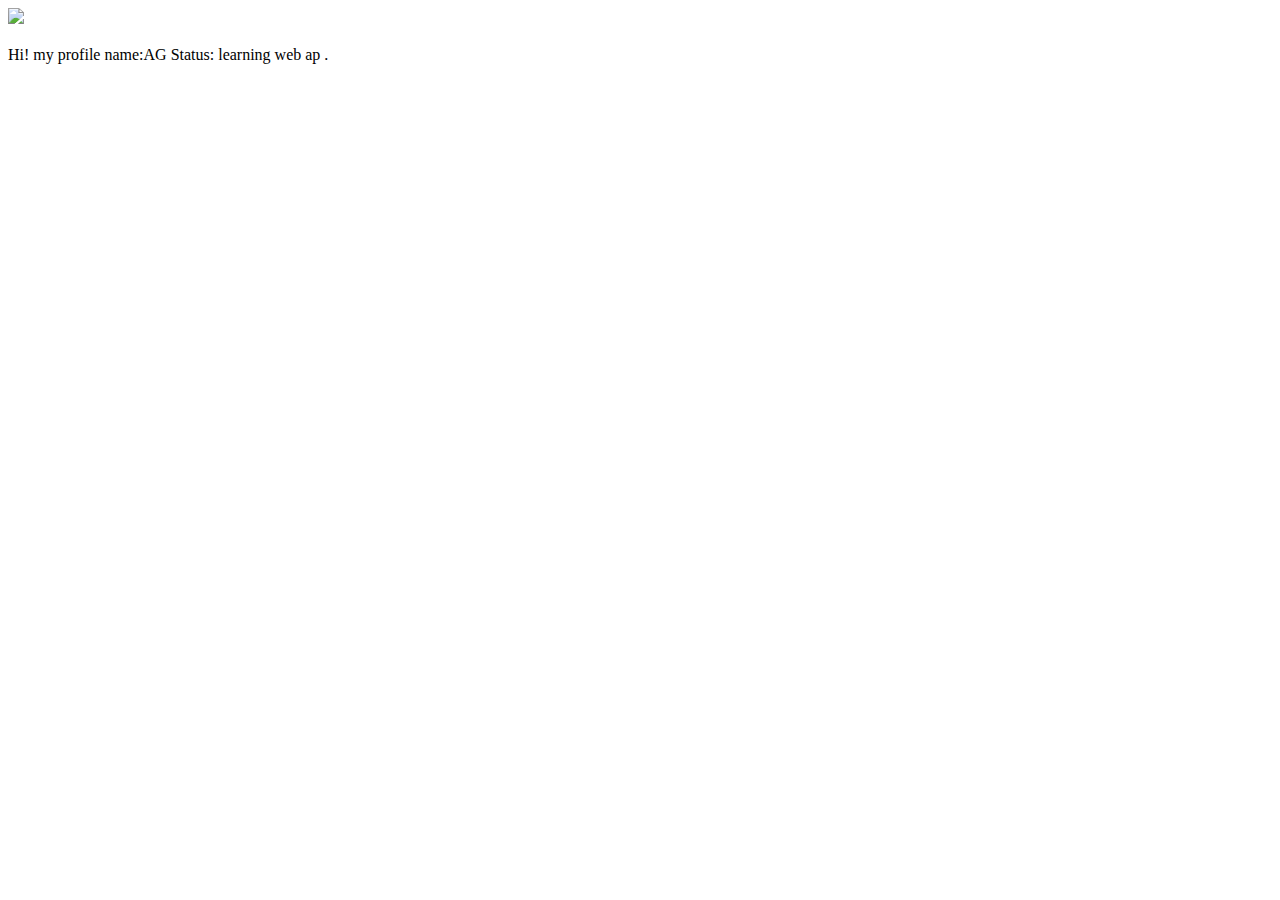
==== ui/index.html @ 9ab16268 "[imad-console] Updates ui/index.html" ====
<!doctype html>
<html>
    <head>
        <link href="/ui/style.css" rel="stylesheet" />
    </head>
    <body>
        <div class="center">
            <img src="/ui/madi.png" class="img-medium"/>
        </div>
        <br>
        <div class="center text-big bold">
            Hi! my profile
            name:AG
            Status: learning web ap  .
        </div>
        <script type="text/javascript" src="/ui/main.js">
        </script>
    </body>
</html>
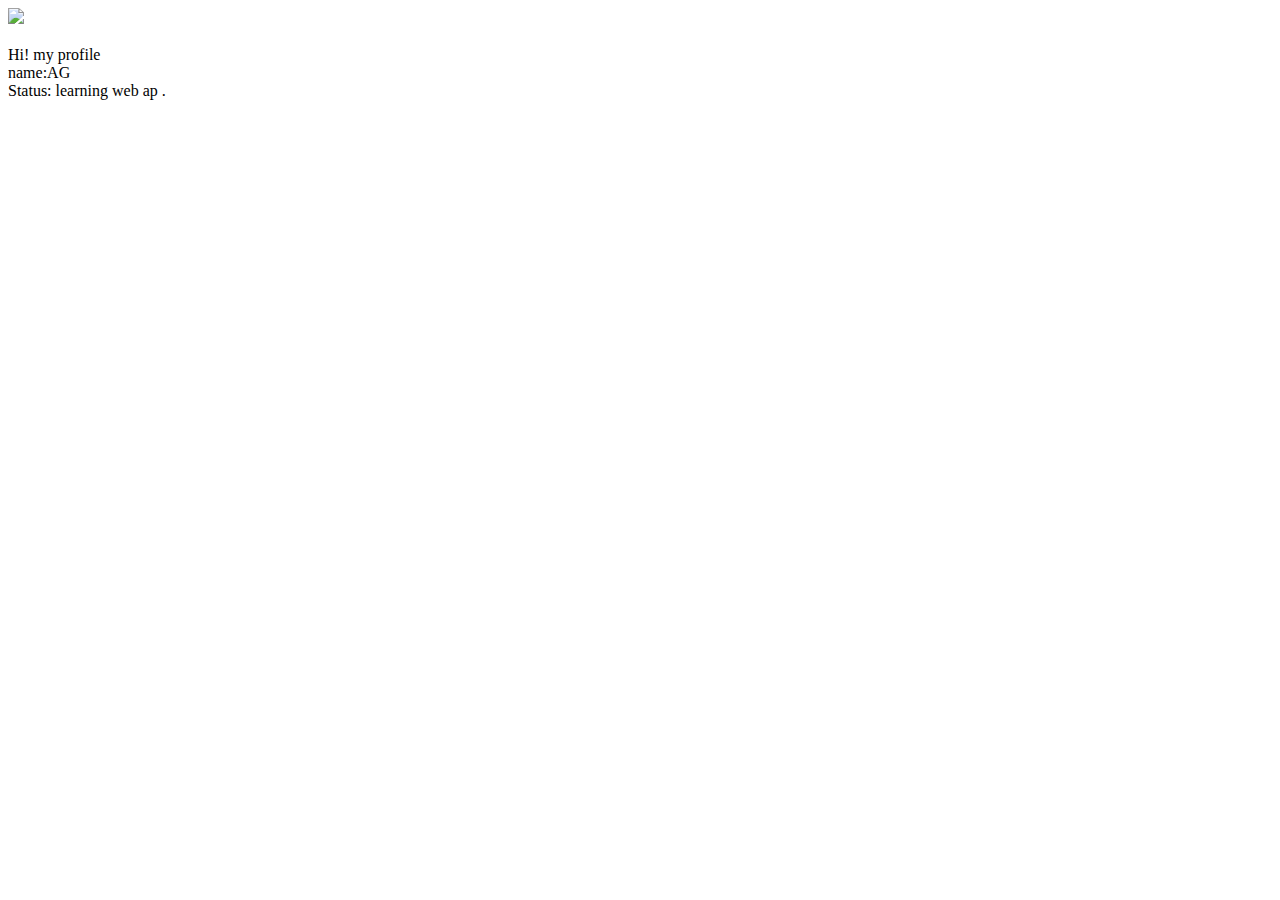
==== commit a6b47d32: "[imad-console] Updates ui/index.html" ====
--- a/ui/index.html
+++ b/ui/index.html
@@ -8,9 +8,9 @@
             <img src="/ui/madi.png" class="img-medium"/>
         </div>
         <br>
-        <div class="center text-big bold">
-            Hi! my profile
-            name:AG
+        <div class="center text-big bold">Hi! my profile
+          <div>name:AG</div>  
+            
             Status: learning web ap  .
         </div>
         <script type="text/javascript" src="/ui/main.js">
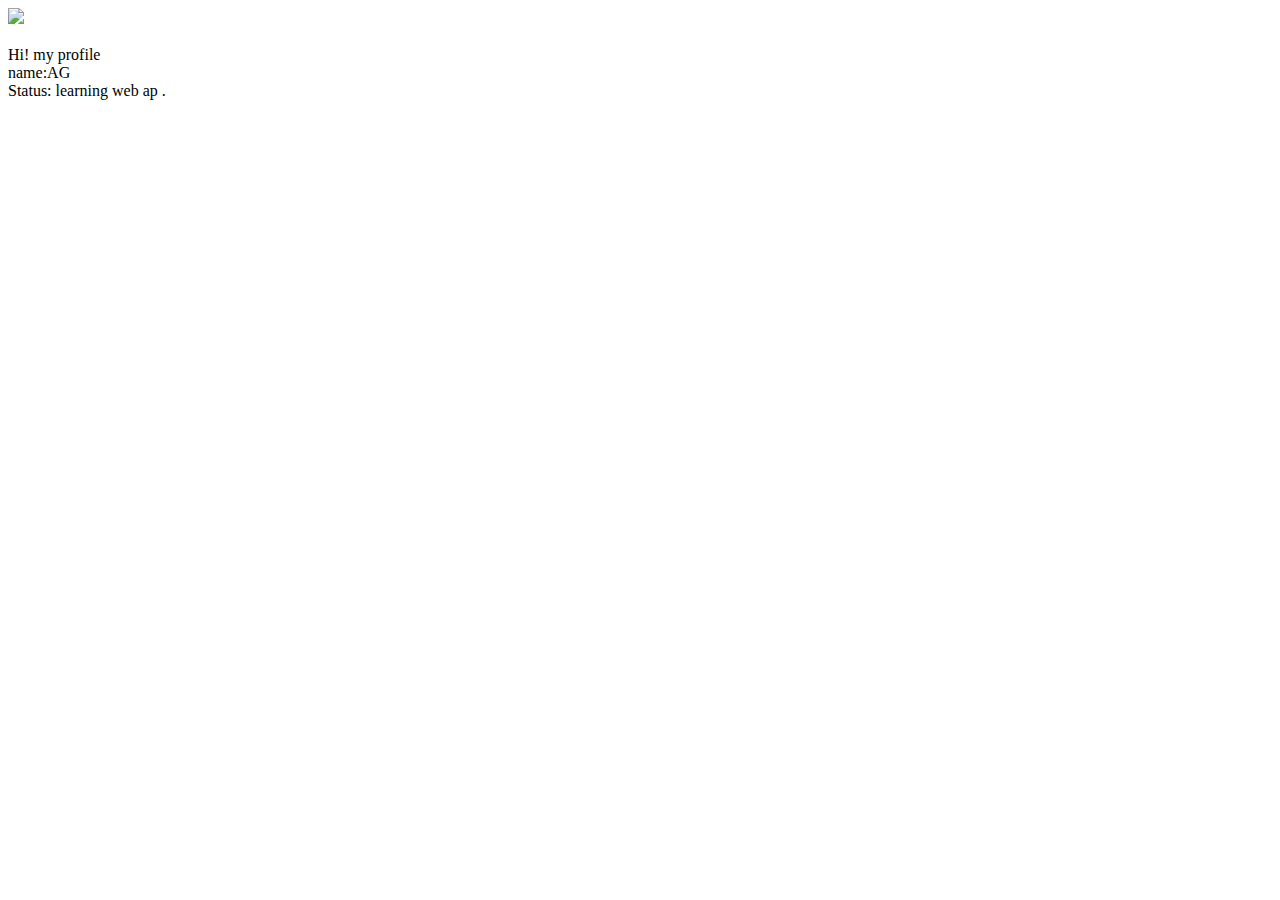
==== commit fc09ac30: "[imad-console] Updates ui/index.html" ====
--- a/ui/index.html
+++ b/ui/index.html
@@ -10,7 +10,7 @@
         <br>
         <div class="center text-big bold">Hi! my profile
           <div>name:AG</div>  
-            
+          
             Status: learning web ap  .
         </div>
         <script type="text/javascript" src="/ui/main.js">
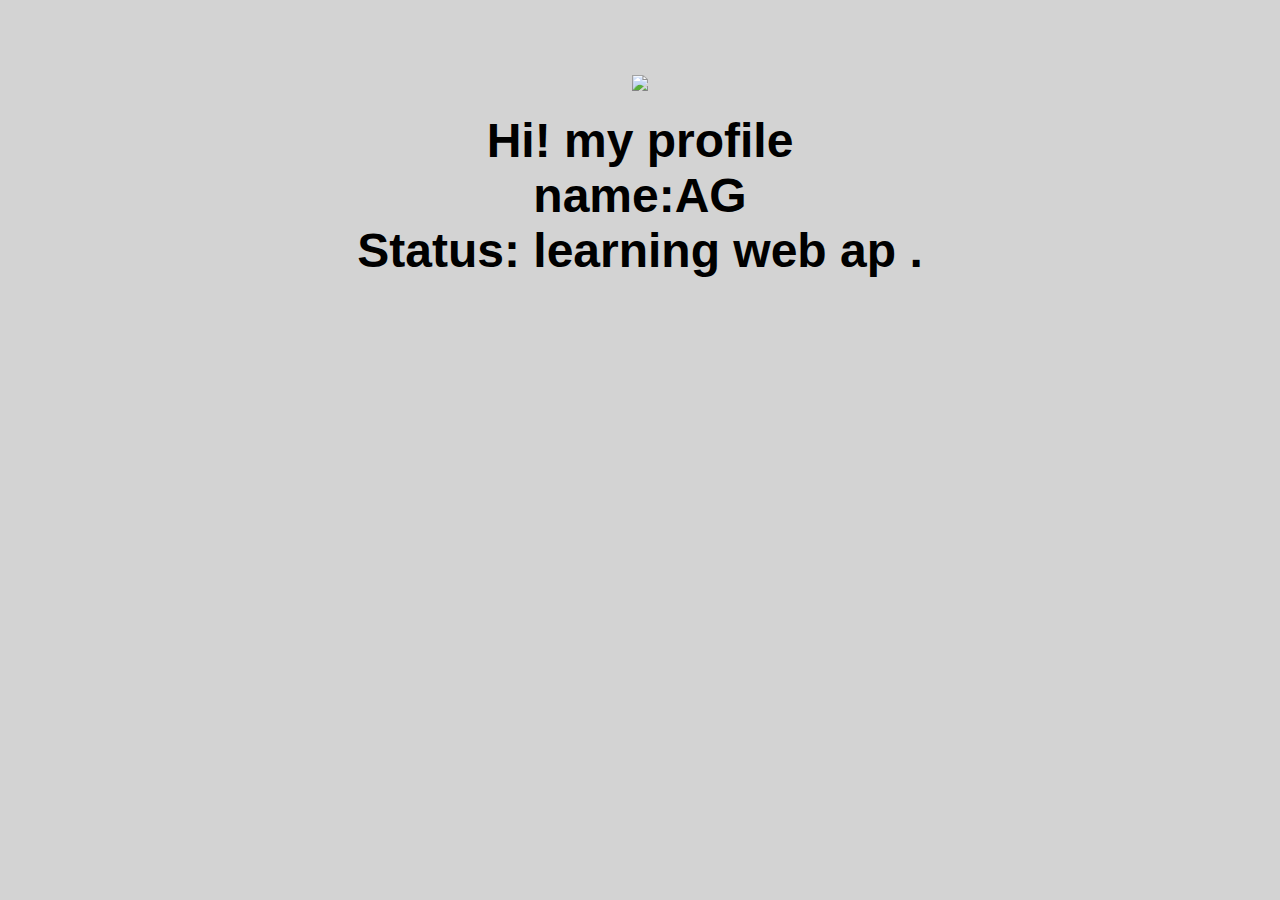
==== commit 389022d3: "[imad-console] Updates ui/index.html" ====
--- a/ui/index.html
+++ b/ui/index.html
@@ -13,6 +13,9 @@
           
             Status: learning web ap  .
         </div>
+        <script>
+            alert('hi how do you do?')
+        </script>
         <script type="text/javascript" src="/ui/main.js">
         </script>
     </body>
--- a/ui/style.css
+++ b/ui/style.css
@@ -0,0 +1,30 @@
+body {
+    font-family: sans-serif;
+    background-color: lightgrey;
+    margin-top: 75px;
+}
+
+.center {
+    text-align: center;
+}
+
+.text-big {
+    font-size: 300%;
+}
+
+.bold {
+    font-weight: bold;
+}
+
+.img-medium {
+    height: 200px;
+}
+   
+         .container{
+        max-width:800px;
+        margin:0 auto;
+        color:grey;
+        font-family:sans-serif;
+    }
+    
+    
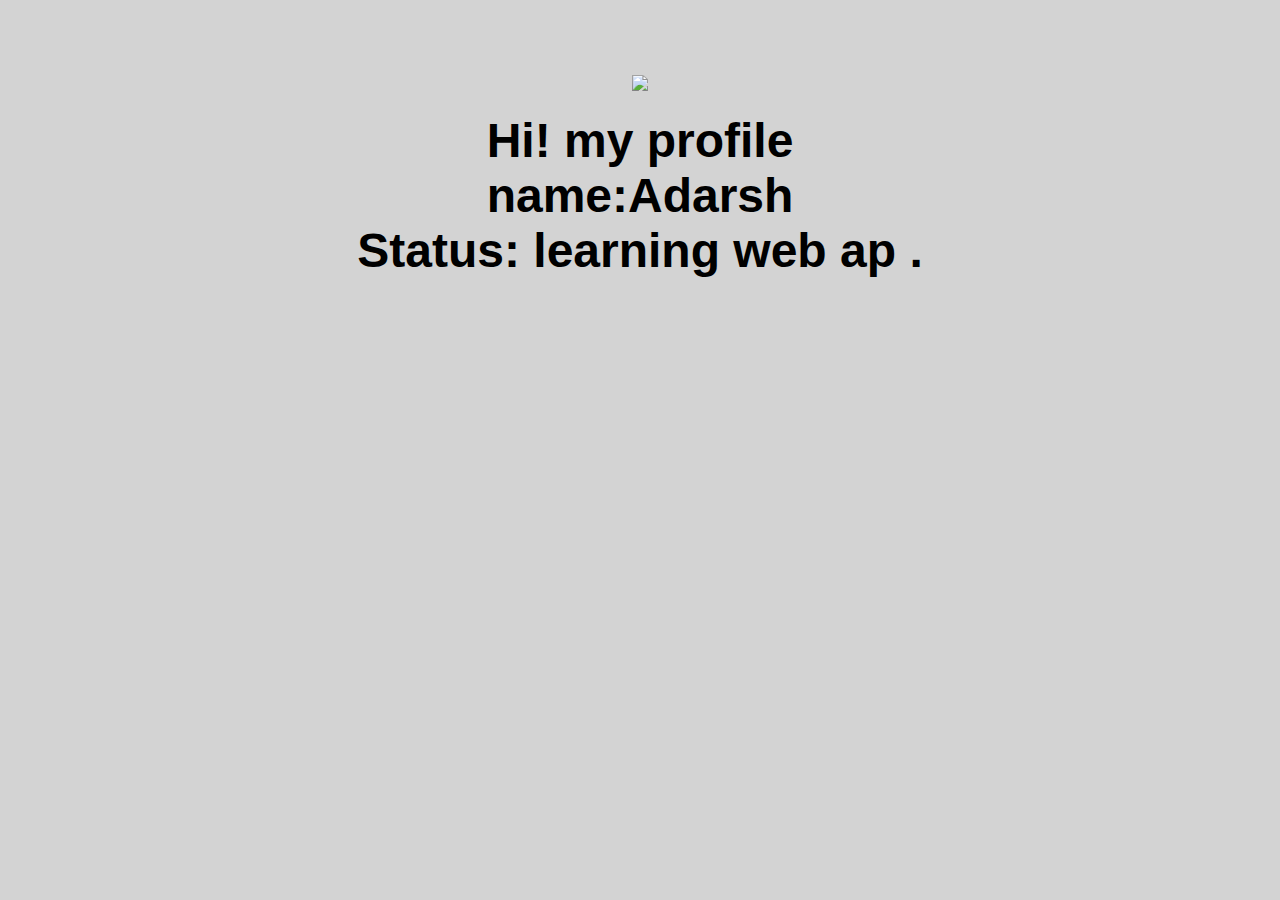
==== commit e17347ee: "[imad-console] Updates ui/index.html" ====
--- a/ui/index.html
+++ b/ui/index.html
@@ -9,7 +9,7 @@
         </div>
         <br>
         <div class="center text-big bold">Hi! my profile
-          <div>name:AG</div>  
+          <div>name:Adarsh</div>  
           
             Status: learning web ap  .
         </div>
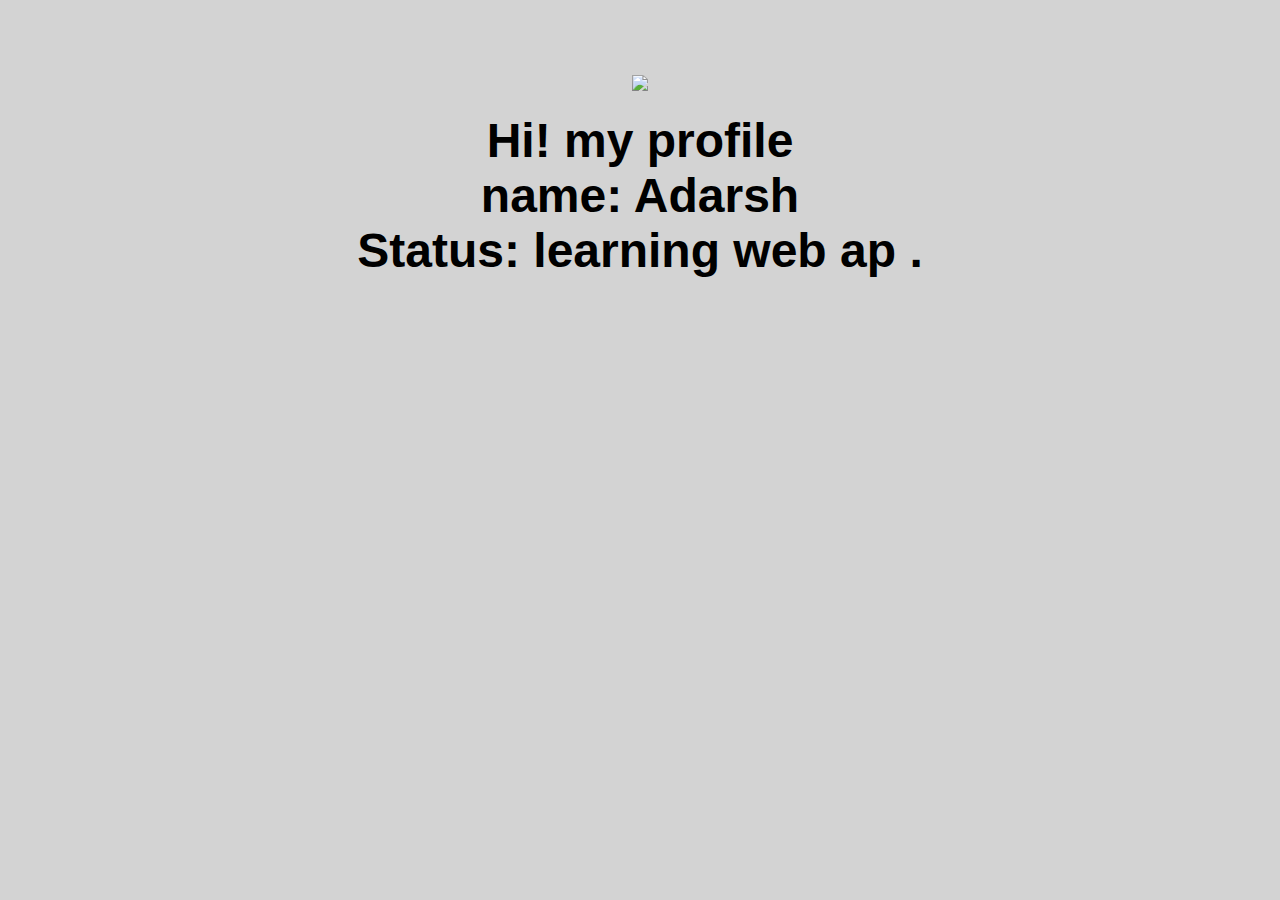
==== commit 25c5fa69: "[imad-console] Updates ui/index.html" ====
--- a/ui/index.html
+++ b/ui/index.html
@@ -9,9 +9,9 @@
         </div>
         <br>
         <div class="center text-big bold">Hi! my profile
-          <div>name:Adarsh</div>  
+          <div>name:   Adarsh </div>  
           
-            Status: learning web ap  .
+               Status: learning web ap  .
         </div>
         <script>
             alert('hi how do you do?')
